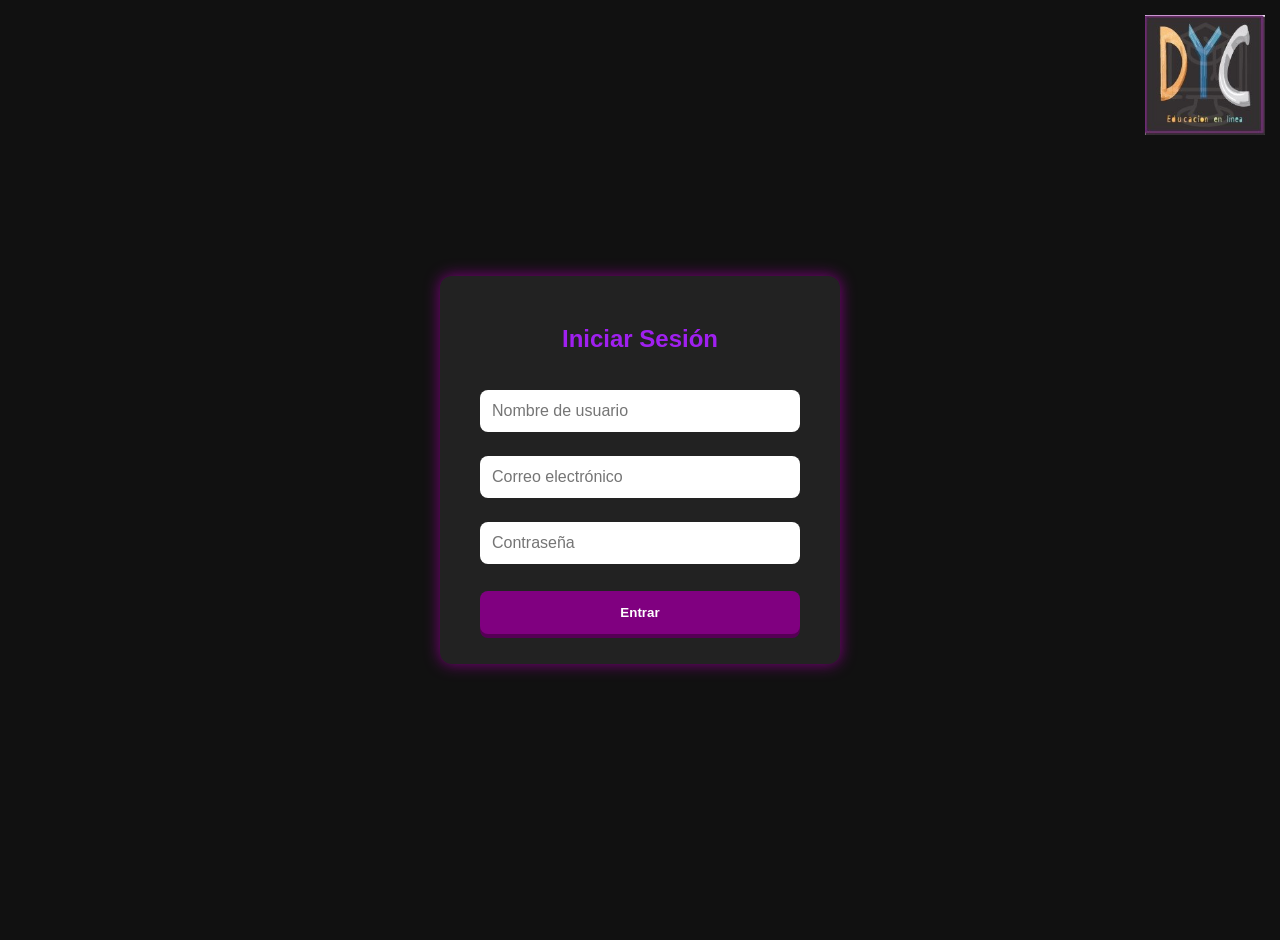
==== index.html @ 4300ac94 "renombrando login.html a index.html" ====
<!DOCTYPE html>
    <html lang="es">
    <head>
        <meta charset="UTF-8">
        <meta name="viewport" content="width=device-width, initial-scale=1.0">
        <title>Iniciar Sesión</title>
        <link rel="stylesheet" href="estilos.css">
        <script src="scripts.js" defer></script>
    </head>
    <body>

        <!-- Logotipo -->
        <div class="corner-logo">
            <img src="imagenes/logo.proyecto.jpg" alt="Logotipo Plataforma E-learning">
        </div>

        <!-- Contenedor de login -->
        <div class="login-container">
            <div class="login-box">
                <h2>Iniciar Sesión</h2>
                <input type="text" id="userName" placeholder="Nombre de usuario" required>
                <input type="email" id="email" placeholder="Correo electrónico" required>
                <input type="password" id="password" placeholder="Contraseña" required>
                <button onclick="login()">Entrar</button>
            </div>
        </div>

    </body>
</html>
---- estilos.css ----
/* ==== Estilo general ==== */
body {
    margin: 0;
    font-family: Arial, sans-serif;
    background-color: #000;
    color: white;
}

/* ==== Barra superior ==== */
.top-bar {
    width: 100%;
    background-color: #111;
    color: white;
    padding: 12px 20px;
    display: flex;
    justify-content: space-between;
    align-items: center;
    border-bottom: 2px solid #800080;
    font-size: 1rem;
    position: sticky;
    top: 0;
    z-index: 100;
}

.logout-btn {
    background-color: #800080;
    border: none;
    padding: 8px 14px;
    border-radius: 6px;
    color: white;
    font-weight: bold;
    cursor: pointer;
    text-decoration: none;
    box-shadow: 0 4px 0 #550055;
    transition: background-color 0.3s ease, transform 0.2s ease;
}

.logout-btn:hover {
    background-color: #a020f0;
    transform: translateY(-2px);
    box-shadow: 0 6px 12px rgba(160, 32, 240, 0.7);
}

/* ==== LOGIN ==== */
.login-container {
    height: 100vh;
    display: flex;
    justify-content: center;
    align-items: center;
    background-color: #111;
    padding: 20px;
}

.login-box {
    background-color: #222;
    padding: 30px 40px;
    border-radius: 12px;
    box-shadow: 0 0 15px #800080;
    width: 320px;
    text-align: center;
}

.login-box h2 {
    margin-bottom: 25px;
    color: #a020f0;
}

.login-box input {
    width: 100%;
    padding: 12px;
    margin: 12px 0;
    border-radius: 8px;
    border: none;
    font-size: 16px;
    box-sizing: border-box;
}

.login-box button {
    width: 100%;
    background-color: #800080;
    border: none;
    padding: 14px;
    border-radius: 8px;
    color: white;
    font-weight: bold;
    cursor: pointer;
    margin-top: 15px;
    box-shadow: 0 4px 0 #550055;
    transition: background-color 0.3s ease, transform 0.2s ease;
}

.login-box button:hover {
    background-color: #a020f0;
    transform: translateY(-3px);
    box-shadow: 0 6px 12px rgba(160, 32, 240, 0.7);
}

/* ==== CURSOS ==== */
.courses-container {
    padding: 40px;
    flex-wrap: wrap;
    gap: 30px;
    justify-content: center;
    background-color: #000;
    min-height: 100vh;
    box-sizing: border-box;
    display: flex;
}

header {
    width: 100%;
    text-align: center;
    padding: 20px 0;
    background-color: #111;
    border-bottom: 2px solid #800080;
    color: #a020f0;
    font-weight: bold;
    font-size: 2em;
    margin-bottom: 20px;
}

.course {
    background-color: #111;
    border-radius: 10px;
    box-shadow: 0 0 10px #800080;
    max-width: 350px;
    flex: 1 1 350px;
    display: flex;
    flex-direction: column;
    overflow: hidden;
}

.course video,
.course iframe {
    width: 100%;
    height: 200px;
    border-bottom: 3px solid #800080;
    object-fit: cover;
    background: black;
}

.course-content {
    padding: 20px;
    flex-grow: 1;
    display: flex;
    flex-direction: column;
    justify-content: space-between;
}

.course-content h3 {
    margin-top: 0;
    color: #a020f0;
}

.course-content p {
    flex-grow: 1;
    margin-bottom: 20px;
    line-height: 1.4;
    color: #ddd;
}

.course-content button {
    background-color: #800080;
    border: none;
    padding: 12px;
    border-radius: 6px;
    color: white;
    font-weight: bold;
    cursor: pointer;
    transition: background-color 0.3s ease, transform 0.2s ease;
    box-shadow: 0 4px 0 #550055;
}

.course-content button:hover {
    background-color: #a020f0;
    transform: translateY(-3px);
    box-shadow: 0 6px 12px rgba(160, 32, 240, 0.7);
}

/* ==== RESPONSIVE ==== */
@media (max-width: 1100px) {
    .courses-container {
        flex-direction: column;
        align-items: center;
        padding: 20px;
    }
    .course {
        max-width: 90vw;
    }
}

@media (max-width: 768px) {
    .top-bar {
        flex-direction: column;
        align-items: flex-start;
        gap: 8px;
        font-size: 0.9rem;
    }
    .logout-btn {
        width: 100%;
        text-align: center;
    }
    .course video,
    .course iframe {
        height: 220px;
    }
}

/* ==== Logotipo en esquina ==== */
.corner-logo {
    position: fixed;
    top: 15px;
    right: 15px;
    z-index: 1000;
}

.corner-logo img {
    max-width: 120px;
    height: auto;
}

/* En móviles, reducir el tamaño */
@media (max-width: 768px) {
    .corner-logo img {
        max-width: 80px;
    }
}

/* Perfil de usuario */
.user-profile {
    text-align: center;
    padding: 40px 20px;
    margin: 30px auto;   
    background-color: #111;
    border-radius: 12px;
    box-shadow: 0 0 15px #800080;
    max-width: 600px;
}
.user-avatar {
    width: 120px;
    height: 120px;
    border-radius: 50%;
    border: 3px solid #a020f0;
    margin-bottom: 15px;
}

.user-profile h2 {
    margin-top: 10px;
    color: #a020f0;
}

#userNameDisplay {
    color: #a020f0;
    font-size: 1.8rem;
    margin-bottom: 8px;
}

/* Barra de progreso */
.progress-bar {
    background: #333;
    border-radius: 6px;
    overflow: hidden;
    height: 25px;
    margin: 10px auto;
    max-width: 400px;
}

.progress {
    background: #a020f0;
    height: 100%;
    text-align: center;
    color: white;
    font-weight: bold;
}

/* Cursos del usuario */
.user-courses {
    padding: 20px;
}

.user-progress,
.user-courses {
    margin: 40px auto;   /* 🔹 Añade espacio vertical */
    padding: 20px;
    max-width: 900px;    /* Controla el ancho para que no pegue a los bordes */
    background-color: #111;
    border-radius: 12px;
    box-shadow: 0 0 10px #800080;
}
.course-list {
    display: grid;
    grid-template-columns: repeat(auto-fit, minmax(250px, 1fr));
    gap: 15px;
}

.course-card {
    background: #111;
    padding: 15px;
    border-radius: 8px;
    box-shadow: 0 0 10px #800080;
}

.course-card h4 {
    color: #a020f0;
}

.course-card button {
    background: #a020f0;
    border: none;
    padding: 8px 12px;
    border-radius: 6px;
    color: white;
    cursor: pointer;
}

.course-card button:hover {
    background: #c040f0;
}

.top-bar .logout-btn {
    margin-left: 8px;
}

.user-progress h3,
.user-progress h3,
.user-courses h3 {
    color: #a020f0;
    margin-bottom: 20px;
    text-align: center;
    font-size: 1.6rem;
    border-bottom: 2px solid #800080;
    display: inline-block;
    padding-bottom: 5px;
}

.progress-bar {
    width: 100%;
    background-color: #333;
    border-radius: 12px;
    overflow: hidden;
    height: 25px;
    margin-top: 10px;
}

.progress {
    height: 100%;
    background: linear-gradient(90deg, #800080, #a020f0);
    text-align: center;
    line-height: 25px;
    color: white;
    font-weight: bold;
    transition: width 0.5s ease;
}

@media (max-width: 768px) {
    .top-bar div {
        display: flex;
        flex-direction: column;
        gap: 6px;
        width: 100%;
    }
    .top-bar .logout-btn {
        width: 100%;
        margin-left: 0;
    }
}

/* Dropdown en la barra superior */
.dropdown {
    position: relative;
    display: inline-block;
}

.dropbtn {
    background-color: #111;
    color: #fff;
    padding: 10px 16px;
    font-size: 1rem;
    border: none;
    cursor: pointer;
    border-radius: 6px;
    font-weight: bold;
    transition: background 0.3s ease;
}

.dropbtn:hover {
    background-color: #800080;
}

.dropdown-content {
    display: none;
    position: absolute;
    left: 0;
    background-color: #222;
    min-width: 180px;
    box-shadow: 0 8px 16px rgba(0,0,0,0.5);
    border-radius: 6px;
    z-index: 1;
}

.dropdown-content a {
    color: #fff;
    padding: 12px 16px;
    text-decoration: none;
    display: block;
    transition: background 0.3s ease;
}

.dropdown-content a:hover {
    background-color: #800080;
}

/* Mostrar el menú al pasar el mouse */
.dropdown:hover .dropdown-content {
    display: block;
}
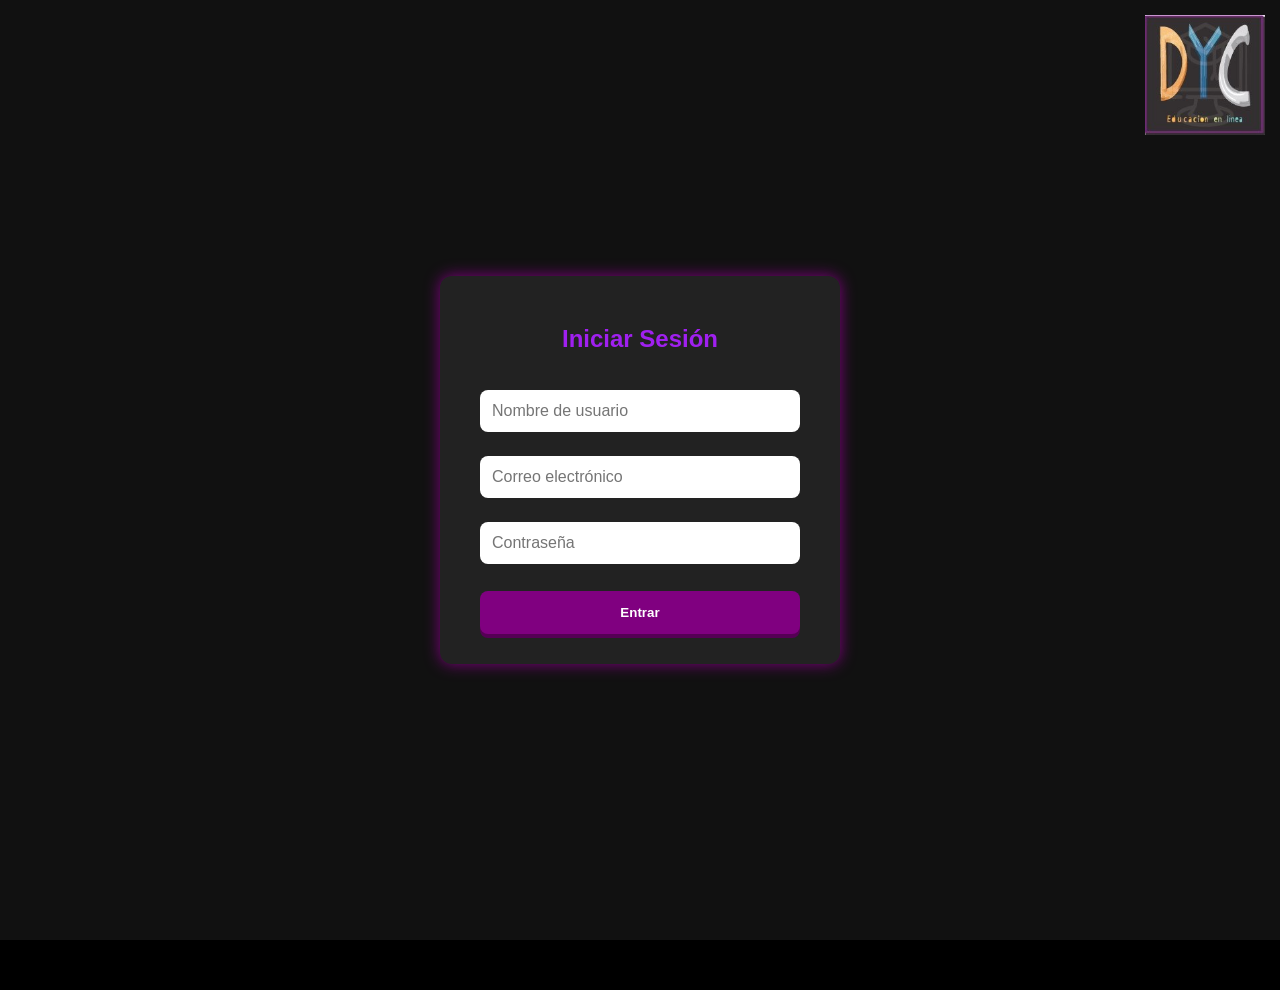
==== commit fe51d4be: "actualizando" ====
--- a/index.html
+++ b/index.html
@@ -1,29 +1,45 @@
-    <!DOCTYPE html>
-    <html lang="es">
-    <head>
-        <meta charset="UTF-8">
-        <meta name="viewport" content="width=device-width, initial-scale=1.0">
-        <title>Iniciar Sesión</title>
-        <link rel="stylesheet" href="estilos.css">
-        <script src="scripts.js" defer></script>
-    </head>
-    <body>
+<!DOCTYPE html>
+<html lang="es">
+<head>
+    <meta charset="UTF-8">
+    <meta name="viewport" content="width=device-width, initial-scale=1.0">
+    <title>Iniciar Sesión</title>
+    <link rel="stylesheet" href="estilos.css">
+    <script src="scripts.js" defer></script>
+</head>
+<body>
 
-        <!-- Logotipo -->
-        <div class="corner-logo">
-            <img src="imagenes/logo.proyecto.jpg" alt="Logotipo Plataforma E-learning">
+    <!-- Logotipo -->
+    <div class="corner-logo">
+        <img src="imagenes/logo.proyecto.jpg" alt="Logotipo Plataforma E-learning">
+    </div>
+
+    <!-- Contenedor de login -->
+    <div class="login-container">
+        <div class="login-box">
+            <h2>Iniciar Sesión</h2>
+            <input type="text" id="userName" placeholder="Nombre de usuario" required>
+            <input type="email" id="email" placeholder="Correo electrónico" required>
+            <input type="password" id="password" placeholder="Contraseña" required>
+            <button onclick="login()">Entrar</button>
         </div>
+    </div>
 
-        <!-- Contenedor de login -->
-        <div class="login-container">
-            <div class="login-box">
-                <h2>Iniciar Sesión</h2>
-                <input type="text" id="userName" placeholder="Nombre de usuario" required>
-                <input type="email" id="email" placeholder="Correo electrónico" required>
-                <input type="password" id="password" placeholder="Contraseña" required>
-                <button onclick="login()">Entrar</button>
-            </div>
-        </div>
+    <!-- 🔹 Aquí se mostrará el formulario de HubSpot -->
+    <div id="hubspot-form" style="margin: 50px auto; width: 80%; max-width: 600px;"></div>
 
-    </body>
+    <!-- Scripts de HubSpot -->
+    <script src="https://js.hsforms.net/forms/embed/v2.js"></script>
+    <script>
+      hbspt.forms.create({
+        region: "na1",
+        portalId: "50395961",
+        formId: "f59762d4-9439-4e30-8902-2fc78b0d28ec",
+        target: "#hubspot-form"  // 👈 Esto asegura que aparezca en el div
+      });
+    </script>
+
+</body>
 </html>
+
+
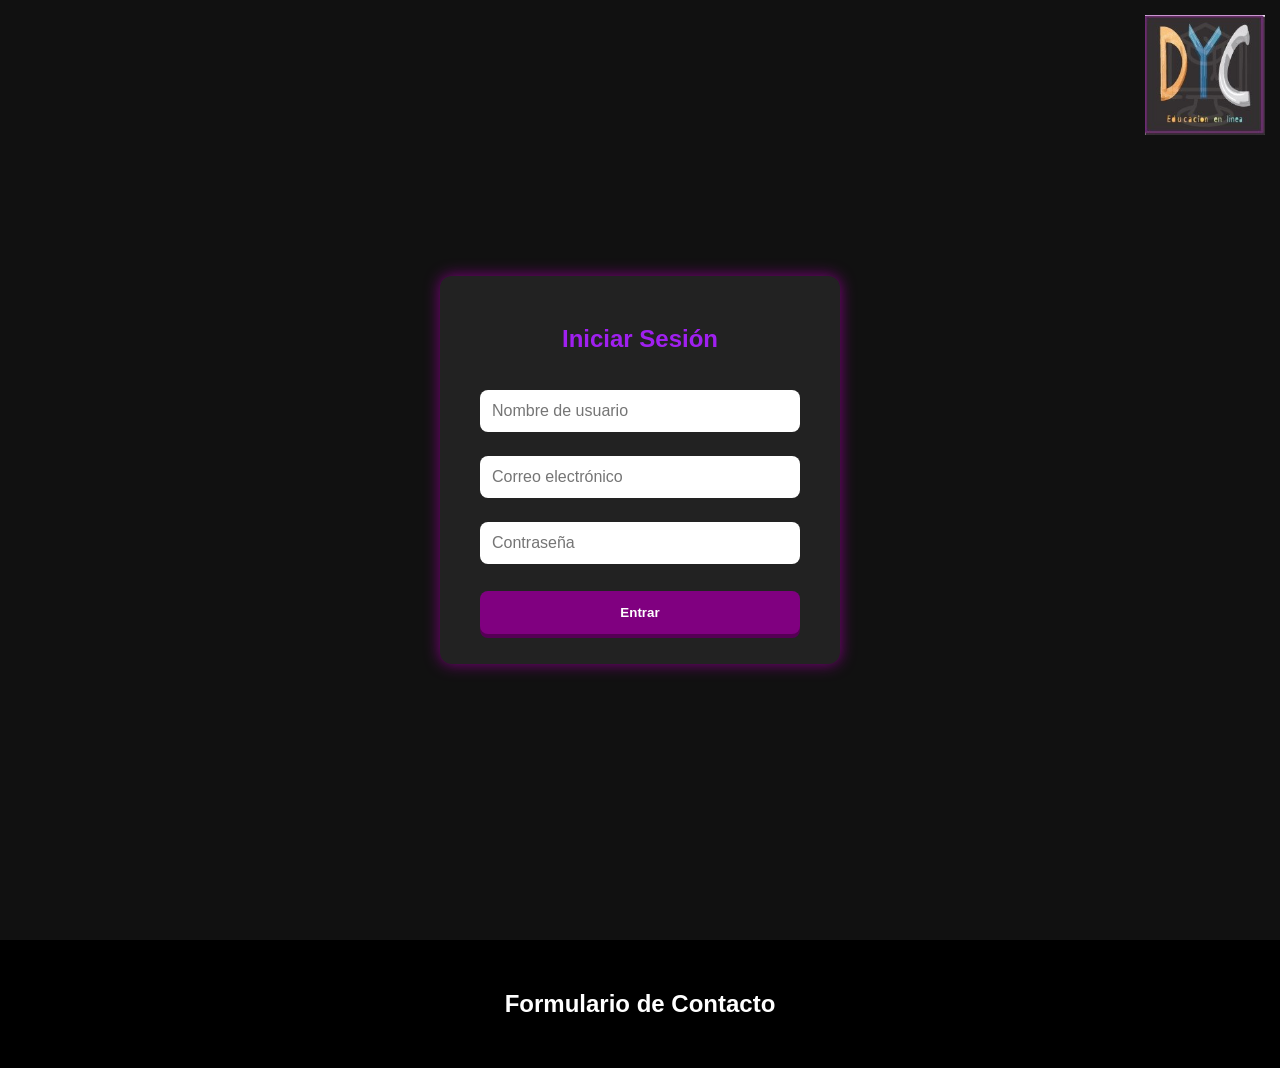
==== commit 189874f7: "actualizando formulario hubspot" ====
--- a/index.html
+++ b/index.html
@@ -1,45 +1,41 @@
 <!DOCTYPE html>
 <html lang="es">
 <head>
-    <meta charset="UTF-8">
-    <meta name="viewport" content="width=device-width, initial-scale=1.0">
-    <title>Iniciar Sesión</title>
-    <link rel="stylesheet" href="estilos.css">
-    <script src="scripts.js" defer></script>
+  <meta charset="UTF-8">
+  <meta name="viewport" content="width=device-width, initial-scale=1.0">
+  <title>Iniciar Sesión</title>
+  <link rel="stylesheet" href="estilos.css">
 </head>
 <body>
 
-    <!-- Logotipo -->
-    <div class="corner-logo">
-        <img src="imagenes/logo.proyecto.jpg" alt="Logotipo Plataforma E-learning">
+  <!-- Logotipo -->
+  <div class="corner-logo">
+    <img src="imagenes/logo.proyecto.jpg" alt="Logotipo Plataforma E-learning">
+  </div>
+
+  <!-- Contenedor de login -->
+  <div class="login-container">
+    <div class="login-box">
+      <h2>Iniciar Sesión</h2>
+      <input type="text" id="userName" placeholder="Nombre de usuario" required>
+      <input type="email" id="email" placeholder="Correo electrónico" required>
+      <input type="password" id="password" placeholder="Contraseña" required>
+      <button onclick="login()">Entrar</button>
     </div>
+  </div>
 
-    <!-- Contenedor de login -->
-    <div class="login-container">
-        <div class="login-box">
-            <h2>Iniciar Sesión</h2>
-            <input type="text" id="userName" placeholder="Nombre de usuario" required>
-            <input type="email" id="email" placeholder="Correo electrónico" required>
-            <input type="password" id="password" placeholder="Contraseña" required>
-            <button onclick="login()">Entrar</button>
-        </div>
-    </div>
-
-    <!-- 🔹 Aquí se mostrará el formulario de HubSpot -->
-    <div id="hubspot-form" style="margin: 50px auto; width: 80%; max-width: 600px;"></div>
-
-    <!-- Scripts de HubSpot -->
-    <script src="https://js.hsforms.net/forms/embed/v2.js"></script>
+  <!-- 🔹 Nuevo bloque para el formulario de HubSpot -->
+  <div class="hubspot-form" style="margin: 50px auto; width: 400px; text-align: center;">
+    <h2>Formulario de Contacto</h2>
+    <script charset="utf-8" type="text/javascript" src="//js.hsforms.net/forms/embed/v2.js"></script>
     <script>
       hbspt.forms.create({
         region: "na1",
         portalId: "50395961",
-        formId: "f59762d4-9439-4e30-8902-2fc78b0d28ec",
-        target: "#hubspot-form"  // 👈 Esto asegura que aparezca en el div
+        formId: "f59762d4-9439-4e30-8902-2fc78b0d28ec"
       });
     </script>
+  </div>
 
 </body>
-</html>
-
-
+</html>
